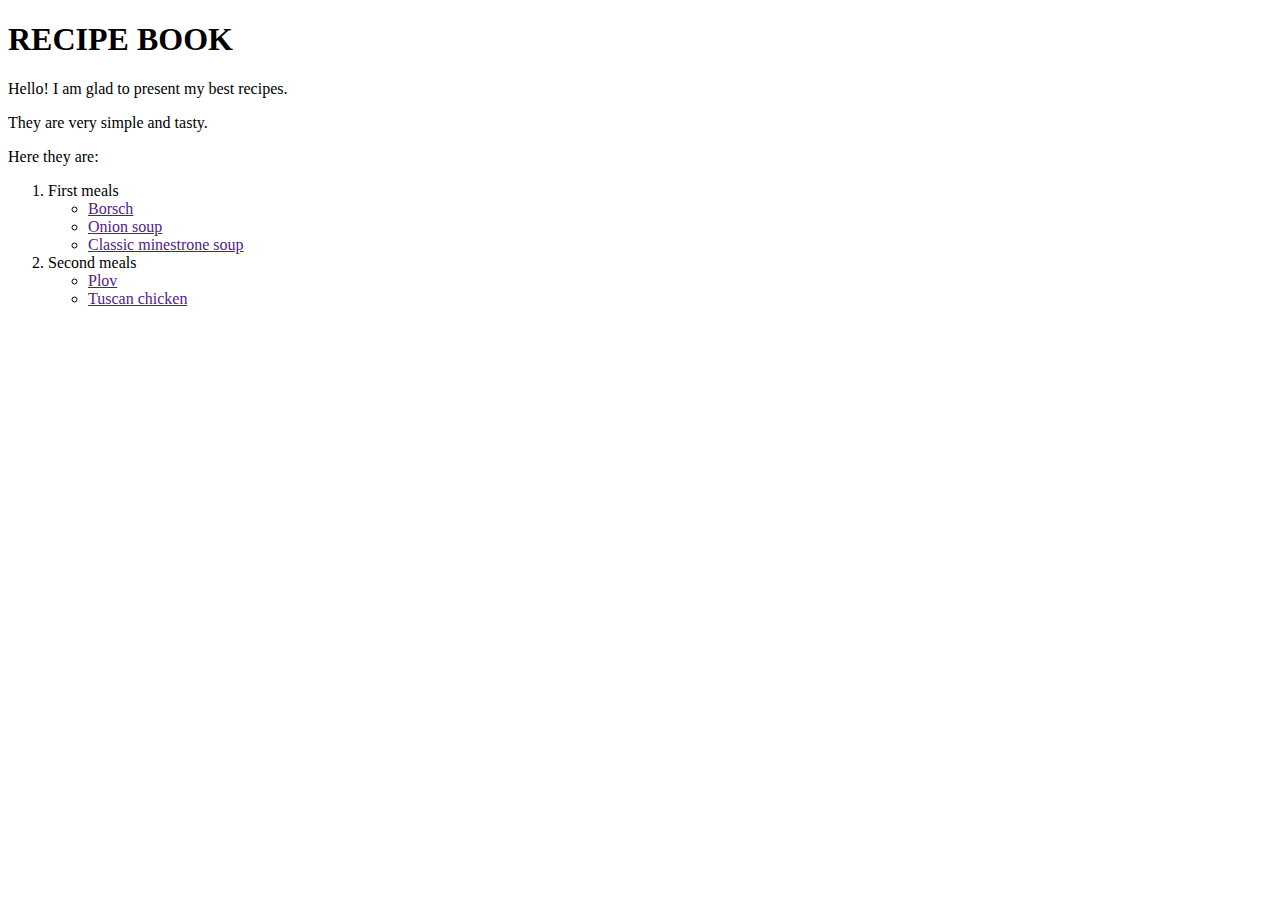
==== index.html @ 1d428f73 "Add index.html" ====
<!DOCTYPE html>
<html lang="en">
    <head>
        <title>Recipe</title>
        <meta charset="utf-8">
    </head>
    <body>
        <h1>RECIPE BOOK</h1>
        <p>Hello! I am glad to present my best recipes.</p>
        <p>They are very simple and tasty.</p>
        <p>Here they are:</p>
        <ol>
            <li>First meals
                <ul>
                    <li><a href="">Borsch</a></li>
                    <li><a href="">Onion soup</a></li>
                    <li><a href="">Classic minestrone soup</a></li>
                </ul>
            </li>
            <li>Second meals
                <ul>
                    <li><a href="">Plov</a></li>
                    <li><a href="">Tuscan chicken</a></li>
                </ul>
            </li>
        </ol>
    </body>
</html>
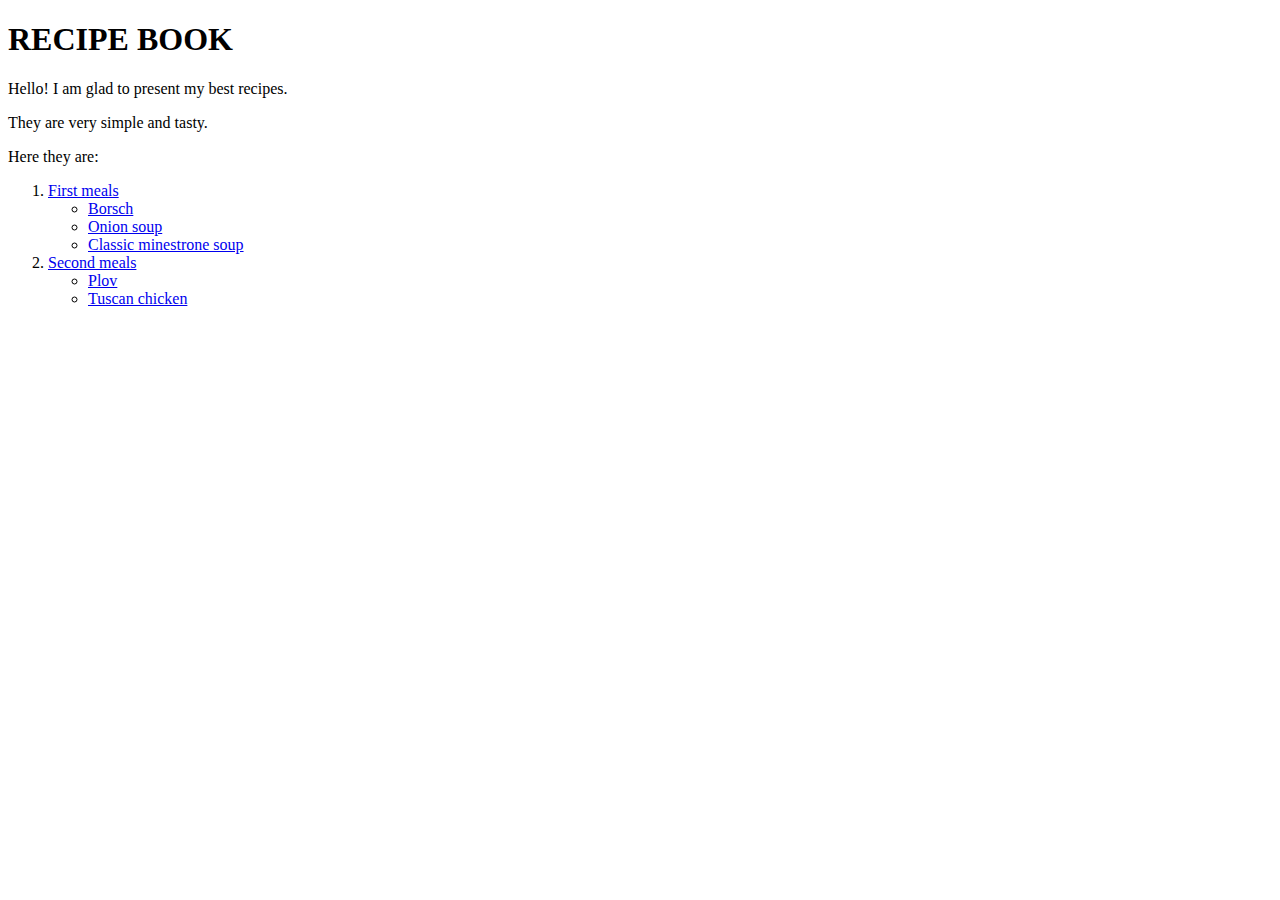
==== commit 6272febd: "Add ." ====
--- a/index.html
+++ b/index.html
@@ -10,17 +10,17 @@
         <p>They are very simple and tasty.</p>
         <p>Here they are:</p>
         <ol>
-            <li>First meals
+            <li><a href=first_meals.html>First meals</a>
                 <ul>
-                    <li><a href="">Borsch</a></li>
-                    <li><a href="">Onion soup</a></li>
-                    <li><a href="">Classic minestrone soup</a></li>
+                    <li><a href="Borsch/borsch_recipe.html">Borsch</a></li>
+                    <li><a href="Onion soup/onion_soup.html">Onion soup</a></li>
+                    <li><a href="Minestrone/minestrone.html">Classic minestrone soup</a></li>
                 </ul>
             </li>
-            <li>Second meals
+            <li><a href=second_meals.html>Second meals</a>
                 <ul>
-                    <li><a href="">Plov</a></li>
-                    <li><a href="">Tuscan chicken</a></li>
+                    <li><a href="Plov/plov.html">Plov</a></li>
+                    <li><a href="Tuscan chicken/tuscan_chicken.html">Tuscan chicken</a></li>
                 </ul>
             </li>
         </ol>
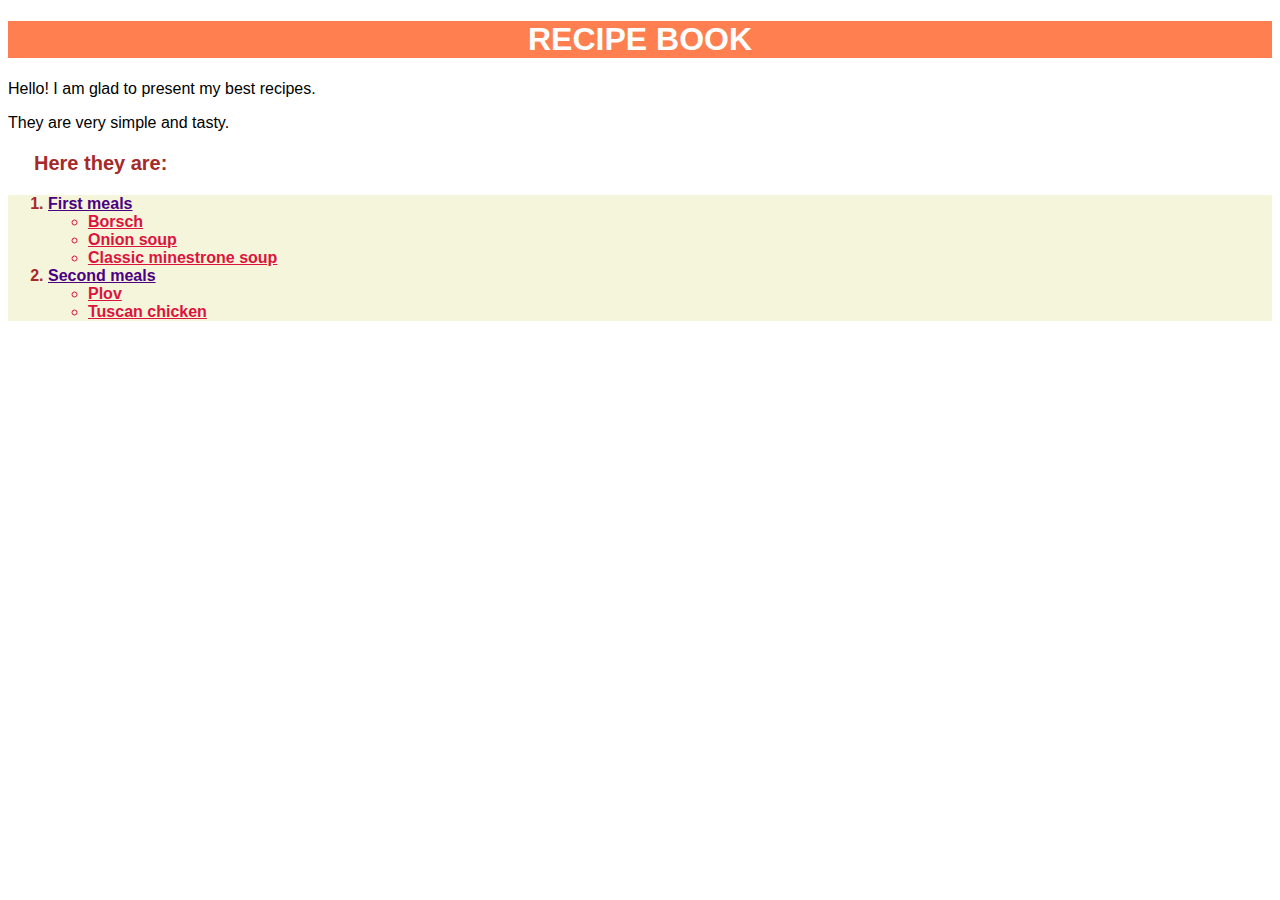
==== commit cbecb778: "Add ." ====
--- a/index.html
+++ b/index.html
@@ -3,21 +3,22 @@
     <head>
         <title>Recipe</title>
         <meta charset="utf-8">
+        <link rel="stylesheet" href="style.css" />
     </head>
     <body>
         <h1>RECIPE BOOK</h1>
         <p>Hello! I am glad to present my best recipes.</p>
         <p>They are very simple and tasty.</p>
-        <p>Here they are:</p>
+        <p class="heading">Here they are:</p>
         <ol>
-            <li><a href=first_meals.html>First meals</a>
+            <li><a class="mlist" href=first_meals.html>First meals</a>
                 <ul>
                     <li><a href="Borsch/borsch_recipe.html">Borsch</a></li>
                     <li><a href="Onion soup/onion_soup.html">Onion soup</a></li>
                     <li><a href="Minestrone/minestrone.html">Classic minestrone soup</a></li>
                 </ul>
             </li>
-            <li><a href=second_meals.html>Second meals</a>
+            <li><a a class="mlist" href=second_meals.html>Second meals</a>
                 <ul>
                     <li><a href="Plov/plov.html">Plov</a></li>
                     <li><a href="Tuscan chicken/tuscan_chicken.html">Tuscan chicken</a></li>
--- a/style.css
+++ b/style.css
@@ -0,0 +1,70 @@
+body {
+    font-family: Verdana, Geneva, Tahoma, sans-serif;
+    /**font-weight: bold;
+    /**background-color: brown;*/
+}
+
+h1{
+    text-align: center;
+    background-color: coral;
+    color: white;
+}
+
+h2{
+    color: white;
+    background-color: green;
+    text-align: center;
+}
+
+.heading {
+    margin-left: 26px;
+    color: brown;
+    /**-color: burlywood;*/
+    font-weight: bolder;
+    font-size: 20px;
+}
+
+ol{
+    background-color: beige;
+    color: brown;
+    font-weight: bold;
+}
+
+li ul,
+li a {
+    color:crimson  
+}
+
+.mlist {
+    color:indigo;
+}
+
+.ingridients {
+    color: green;
+    /**background-color: forestgreen;*/
+}
+
+img{
+    width: 300px;
+    height: 300px;
+}
+
+img.spec{
+    width: auto;
+}
+
+.centre {
+    display: block;
+    
+    text-align: center;
+    margin-left: auto;
+    margin-right: auto;
+    background-color: mediumturquoise;
+}
+
+div.pic{
+    background-color: rgb(72, 209, 113);
+    margin-left: auto;
+    margin-right: auto;
+    text-align: center;
+}